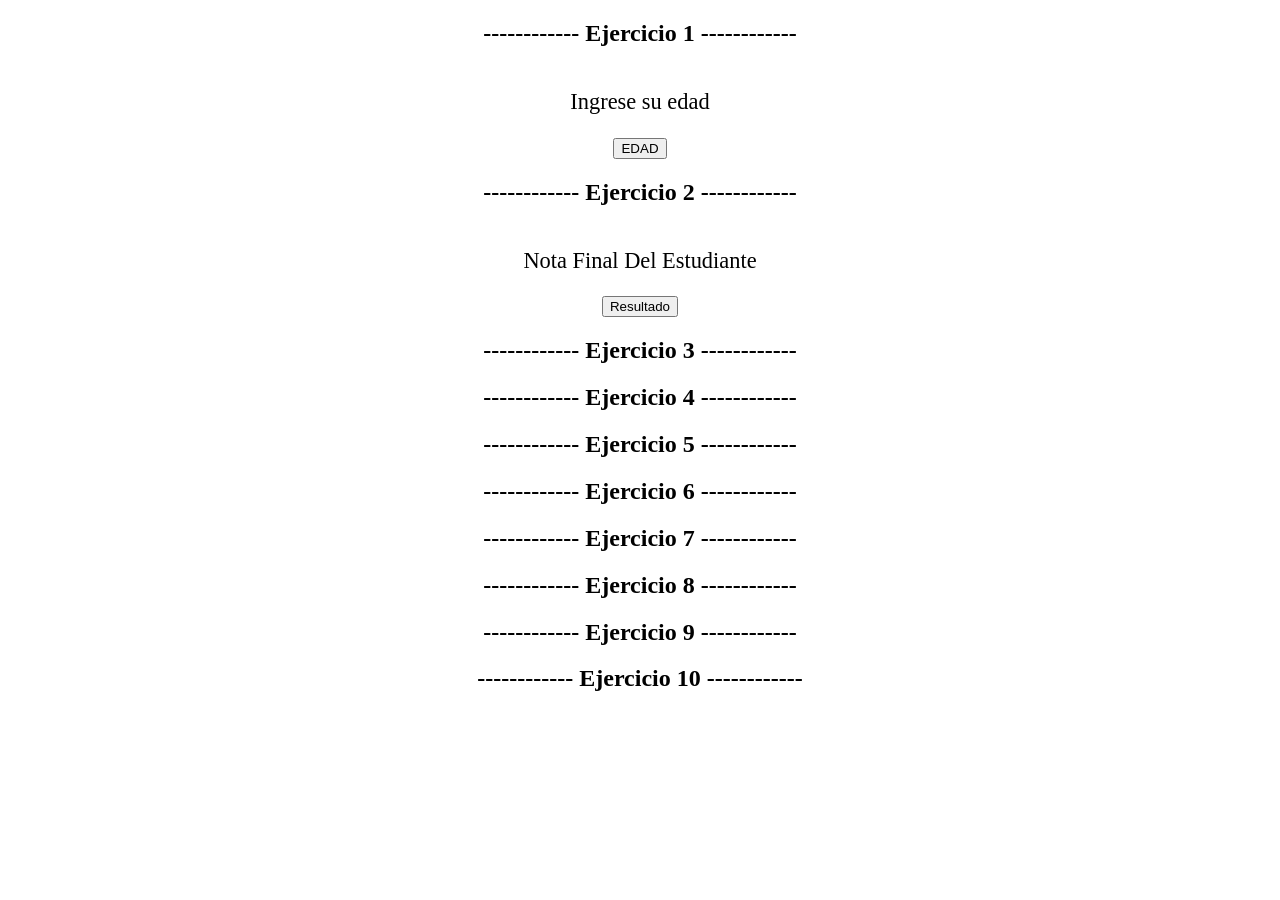
==== 3- Guia de Ejercicios/index.html @ 4a016d1c "Subiendo Guia de ejercicios" ====
<!DOCTYPE html>
<html lang="en">
<head>
    <meta charset="UTF-8">
    <meta name="viewport" content="width=device-width, initial-scale=1.0">
    <link rel="stylesheet" href="styles.css">
    <title>Document</title>
</head>
<body>
    <h2>------------ Ejercicio 1 ------------</h2>

    <div class="container">
        <p class="texto_edad">Ingrese su edad</p>
        <button id="edad" onclick="MayorDeEdad()">EDAD</button>
    </div>

    <h2>------------ Ejercicio 2 ------------</h2>

    <section class="container">        
        <p class="texto_edad">Nota Final Del Estudiante</p>
        <button id="calcular" onclick="calcularNotaFinal()">Resultado</button>
    </section>

    <h2>------------ Ejercicio 3 ------------</h2>


    <h2>------------ Ejercicio 4 ------------</h2>


    <h2>------------ Ejercicio 5 ------------</h2>


    <h2>------------ Ejercicio 6 ------------</h2>


    <h2>------------ Ejercicio 7 ------------</h2>


    <h2>------------ Ejercicio 8 ------------</h2>


    <h2>------------ Ejercicio 9 ------------</h2>


    <h2>------------ Ejercicio 10 ------------</h2>



    <script src="ejercicios.js"></script>

</body>
</html>
---- 3- Guia de Ejercicios/styles.css ----
h2{
    text-align: center;
}
.texto_edad{
    font-size: 1.4rem;
    text-align: center;
}

.container {
    display: flex;
    flex-direction: column;
    align-items: center;
}
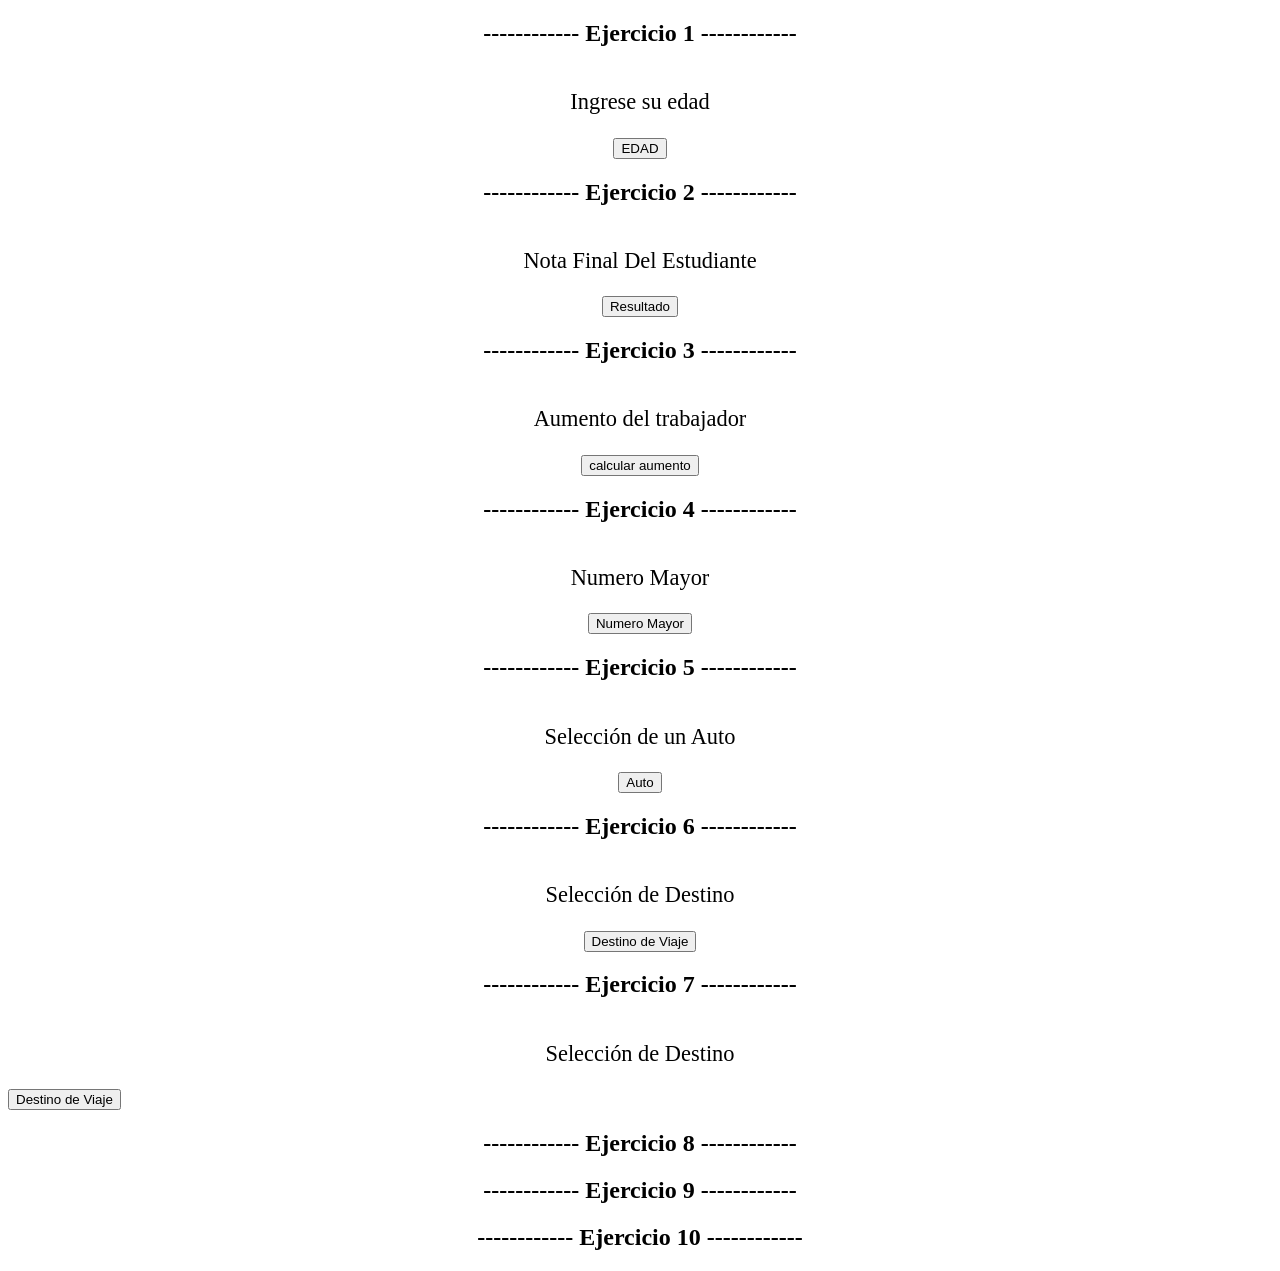
==== commit fb7b3fb6: "Made until 6" ====
--- a/3- Guia de Ejercicios/index.html
+++ b/3- Guia de Ejercicios/index.html
@@ -10,31 +10,46 @@
     <h2>------------ Ejercicio 1 ------------</h2>
 
     <div class="container">
-        <p class="texto_edad">Ingrese su edad</p>
+        <p class="texto">Ingrese su edad</p>
         <button id="edad" onclick="MayorDeEdad()">EDAD</button>
     </div>
 
     <h2>------------ Ejercicio 2 ------------</h2>
 
     <section class="container">        
-        <p class="texto_edad">Nota Final Del Estudiante</p>
+        <p class="texto">Nota Final Del Estudiante</p>
         <button id="calcular" onclick="calcularNotaFinal()">Resultado</button>
     </section>
 
     <h2>------------ Ejercicio 3 ------------</h2>
-
+    <section class="container">
+        <p class="texto">Aumento del trabajador</p>
+        <button id="aumento" onclick="calcularAumento()">calcular aumento</button>
+    </section>
 
     <h2>------------ Ejercicio 4 ------------</h2>
-
+    <section class="container">
+        <p class="texto">Numero Mayor</p>
+        <button id="mayor" onclick="numeroMayor()">Numero Mayor</button>
+    </section>
 
     <h2>------------ Ejercicio 5 ------------</h2>
-
+    <section class="container">
+        <p class="texto">Selección de un Auto</p>
+        <button id="auto" onclick="seleccionDeAuto()">Auto</button>
+    </section>
 
     <h2>------------ Ejercicio 6 ------------</h2>
-
+    <section class="container">
+        <p class="texto">Selección de Destino</p>
+        <button id="viaje" onclick="descuentoDeViaje()">Destino de Viaje</button>
+    </section>
 
     <h2>------------ Ejercicio 7 ------------</h2>
-
+    <section class="container"></section>
+        <p class="texto">Selección de Destino</p>
+        <button id="viaje" onclick="descuentoDeViaje()">Destino de Viaje</button>
+    </section>
 
     <h2>------------ Ejercicio 8 ------------</h2>
 
--- a/3- Guia de Ejercicios/styles.css
+++ b/3- Guia de Ejercicios/styles.css
@@ -1,7 +1,7 @@
 h2{
     text-align: center;
 }
-.texto_edad{
+.texto{
     font-size: 1.4rem;
     text-align: center;
 }
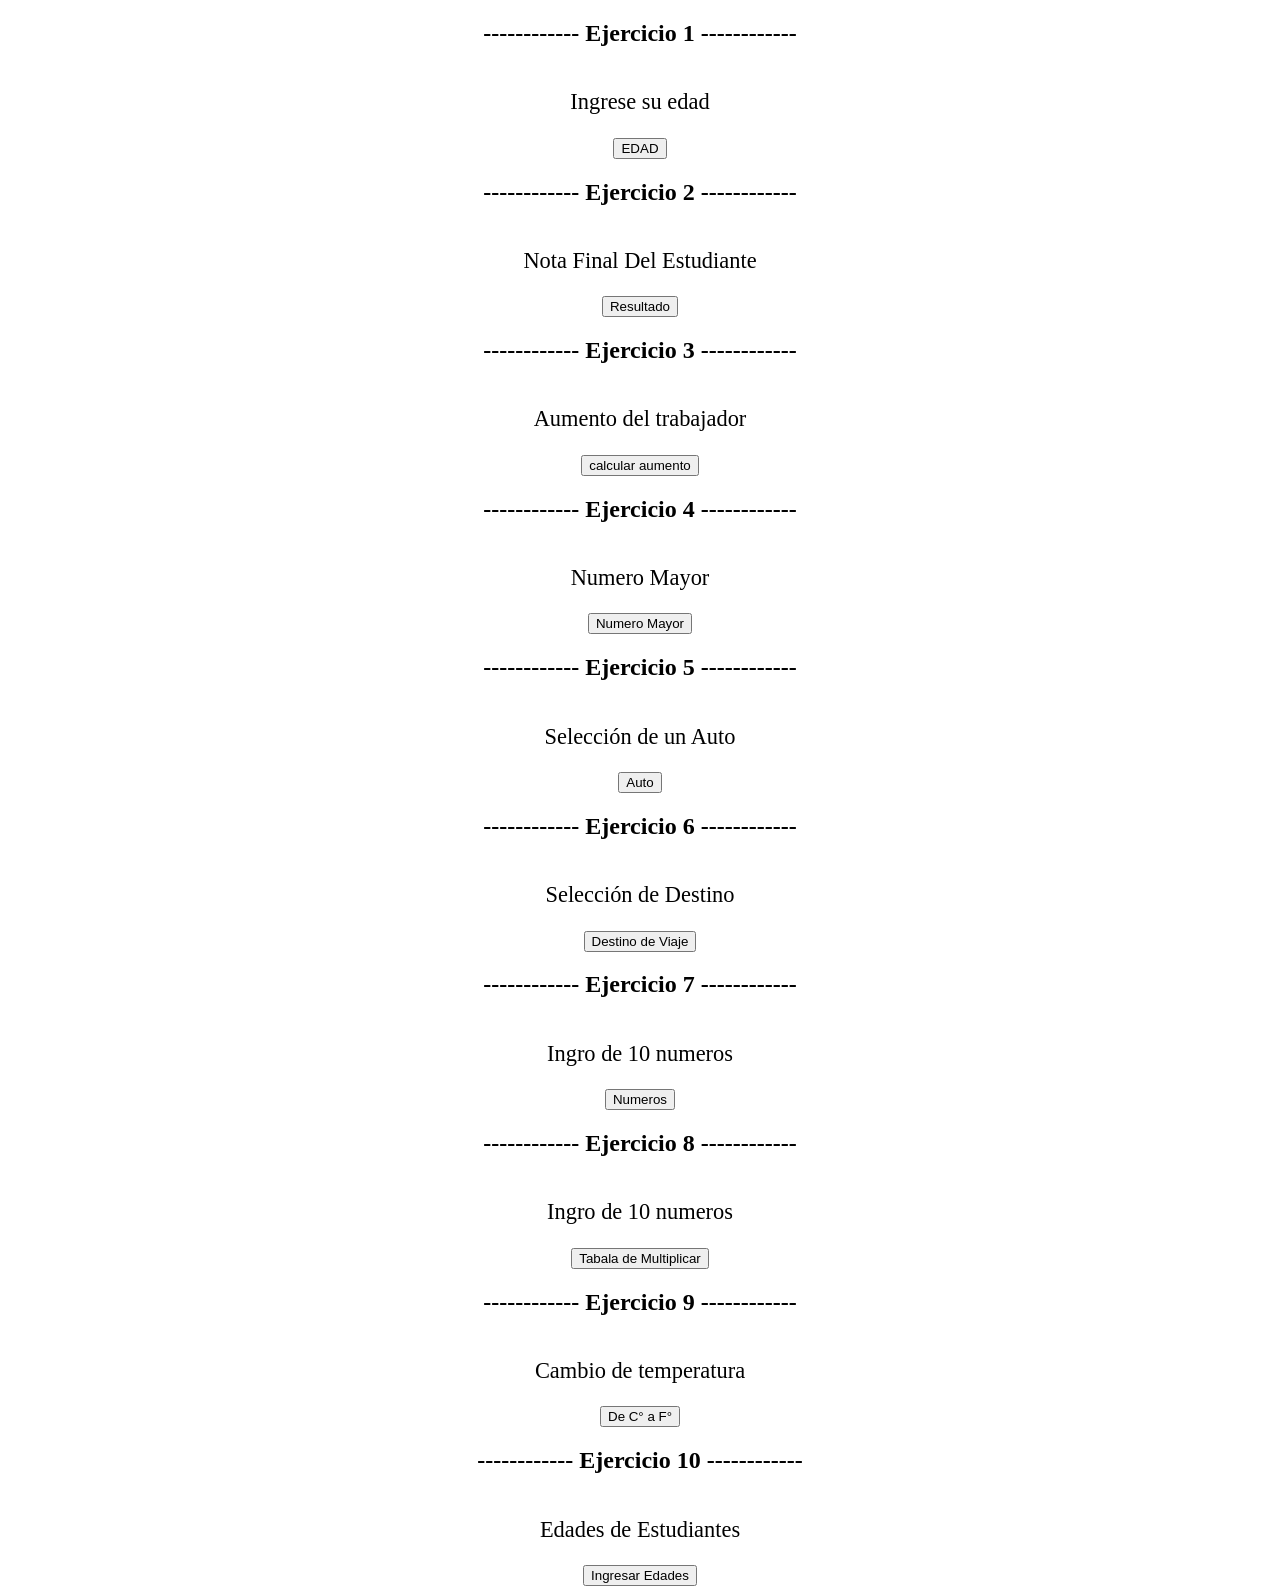
==== commit ac7eb949: "Guia Finalizada" ====
--- a/3- Guia de Ejercicios/index.html
+++ b/3- Guia de Ejercicios/index.html
@@ -46,19 +46,28 @@
     </section>
 
     <h2>------------ Ejercicio 7 ------------</h2>
-    <section class="container"></section>
-        <p class="texto">Selección de Destino</p>
-        <button id="viaje" onclick="descuentoDeViaje()">Destino de Viaje</button>
+    <section class="container">
+        <p class="texto">Ingro de 10 numeros</p>
+        <button id="numeros" onclick="numeroIngreso()">Numeros</button>
     </section>
 
     <h2>------------ Ejercicio 8 ------------</h2>
-
+    <section class="container">
+        <p class="texto">Ingro de 10 numeros</p>
+        <button id="tablaMultiplicar" onclick="tablaMultiplicar()">Tabala de Multiplicar</button>
+    </section>
 
     <h2>------------ Ejercicio 9 ------------</h2>
-
+    <section class="container">
+        <p class="texto">Cambio de temperatura</p>
+        <button id="temperatura" onclick="cambioDeTemperatura()">De C° a F°</button>
+    </section>
 
     <h2>------------ Ejercicio 10 ------------</h2>
-
+    <section class="container">
+        <p class="texto">Edades de Estudiantes</p>
+        <button id="estudiantes" onclick="edades()">Ingresar Edades</button>
+    </section>
 
 
     <script src="ejercicios.js"></script>
